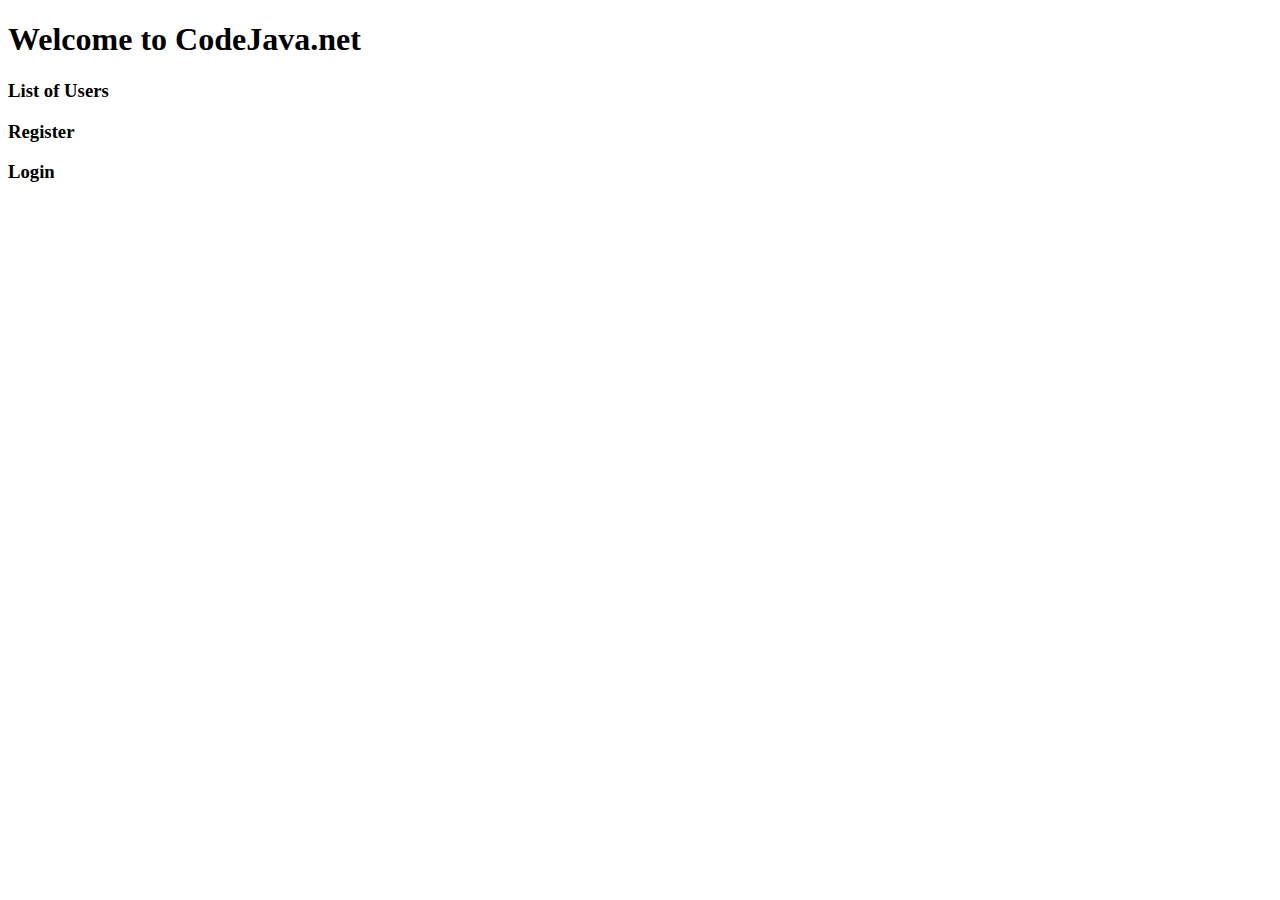
==== src/main/resources/templates/index.html @ 31671b36 "Initial commit" ====
<!DOCTYPE html>
<html xmlns:th="http://www.thymeleaf.org">
<head>
	<meta charset="ISO-8859-1">
	<title>Welcome to CodeJava Home</title>
	<link rel="stylesheet" type="text/css" href="/webjars/bootstrap/css/bootstrap.min.css" />
	<script type="text/javascript" src="/webjars/jquery/jquery.min.js"></script>
	<script type="text/javascript" src="/webjars/bootstrap/js/bootstrap.min.js"></script>
</head>
<body>
	<div class="container text-center">
		<h1>Welcome to CodeJava.net</h1>
		<h3><a th:href="@{/users}">List of Users</a></h3>
		<h3><a th:href="@{/register}">Register</a></h3>
		<h3><a th:href="@{/login}">Login</a></h3>
	</div>
	
</body>
</html>
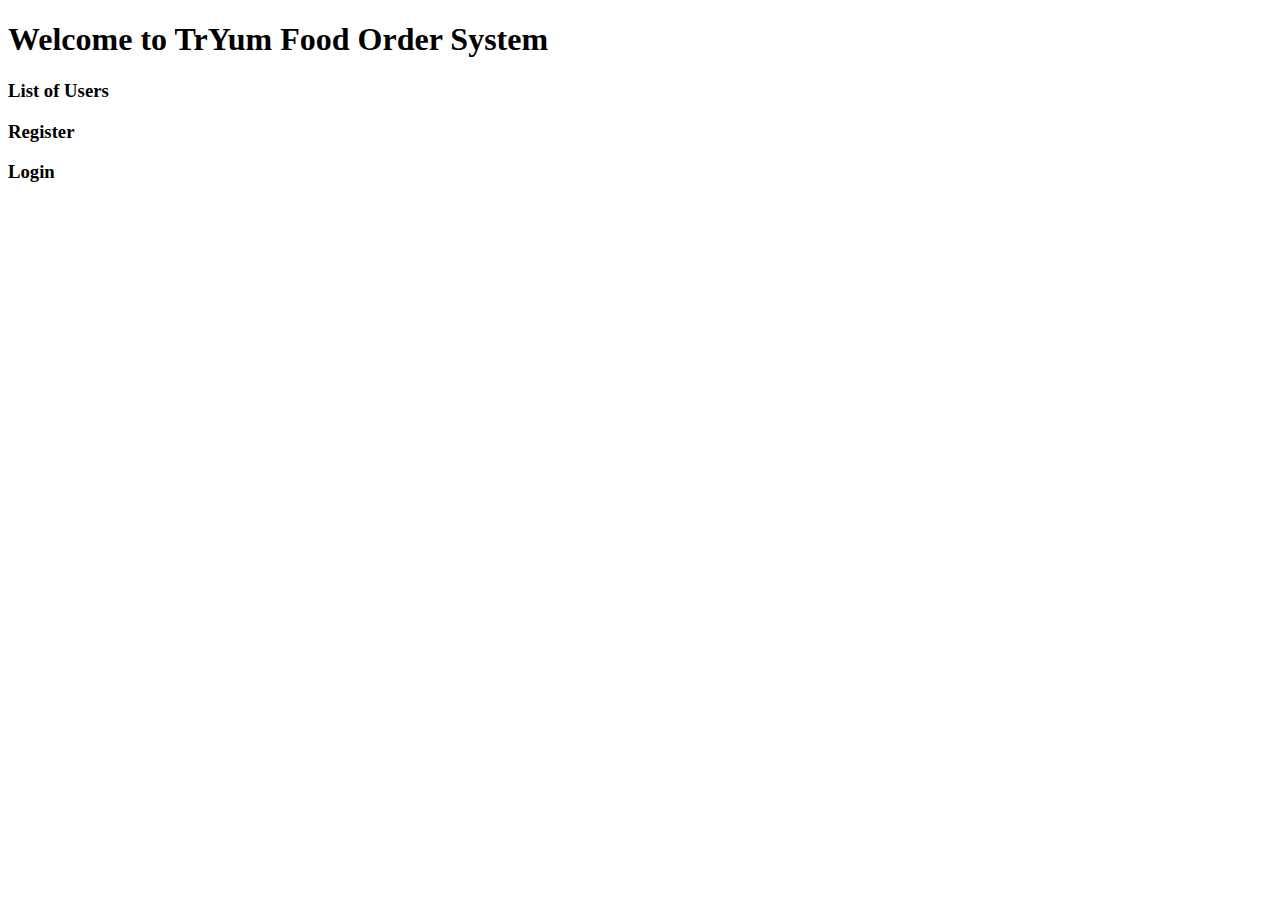
==== commit 34b34fb0: "Update" ====
--- a/src/main/resources/templates/index.html
+++ b/src/main/resources/templates/index.html
@@ -9,7 +9,7 @@
 </head>
 <body>
 	<div class="container text-center">
-		<h1>Welcome to CodeJava.net</h1>
+		<h1>Welcome to TrYum Food Order System</h1>
 		<h3><a th:href="@{/users}">List of Users</a></h3>
 		<h3><a th:href="@{/register}">Register</a></h3>
 		<h3><a th:href="@{/login}">Login</a></h3>
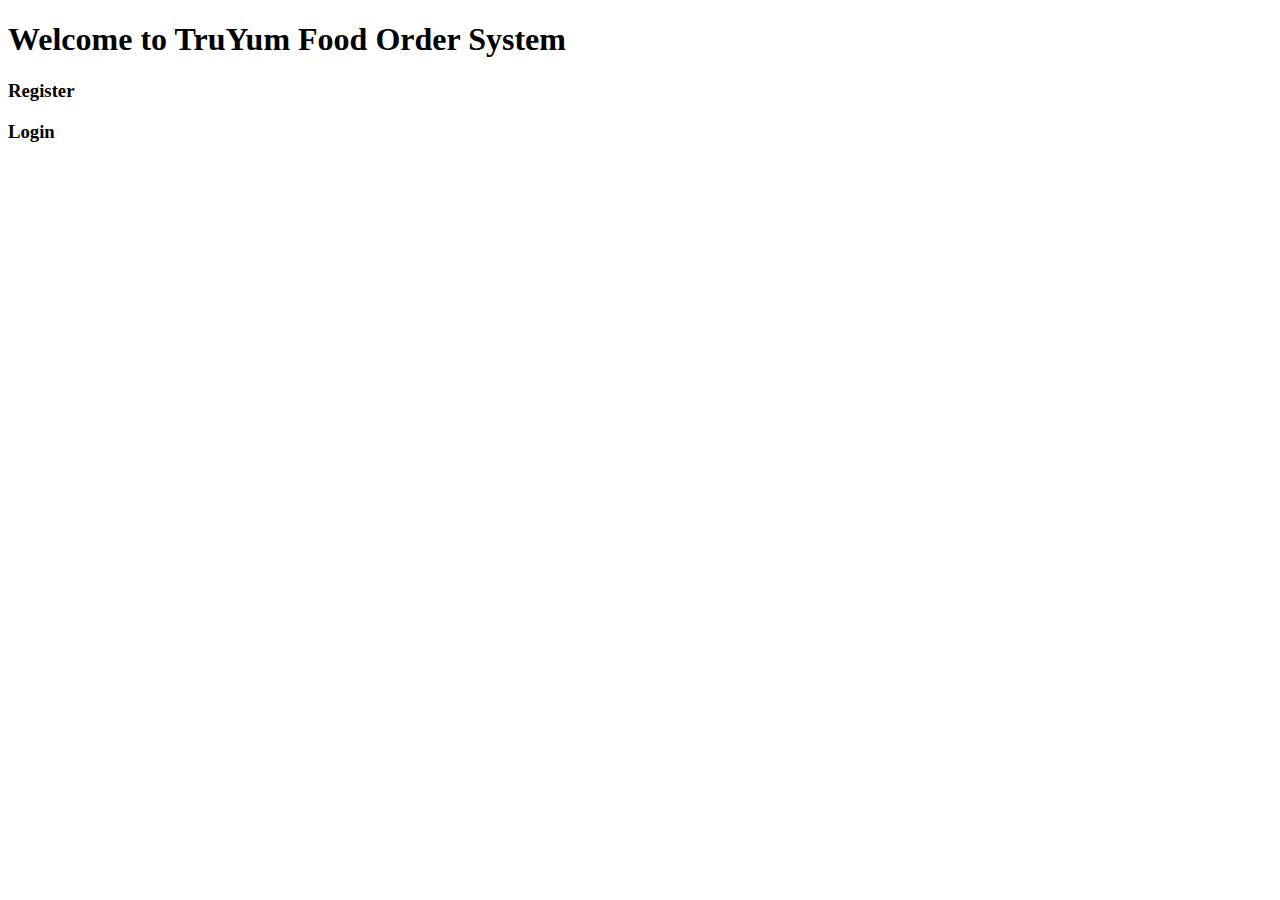
==== commit fc1bc541: "Update : appController + index + MenuItem and cart notification added" ====
--- a/src/main/resources/templates/index.html
+++ b/src/main/resources/templates/index.html
@@ -9,8 +9,7 @@
 </head>
 <body>
 	<div class="container text-center">
-		<h1>Welcome to TrYum Food Order System</h1>
-		<h3><a th:href="@{/users}">List of Users</a></h3>
+		<h1>Welcome to TruYum Food Order System</h1>
 		<h3><a th:href="@{/register}">Register</a></h3>
 		<h3><a th:href="@{/login}">Login</a></h3>
 	</div>
